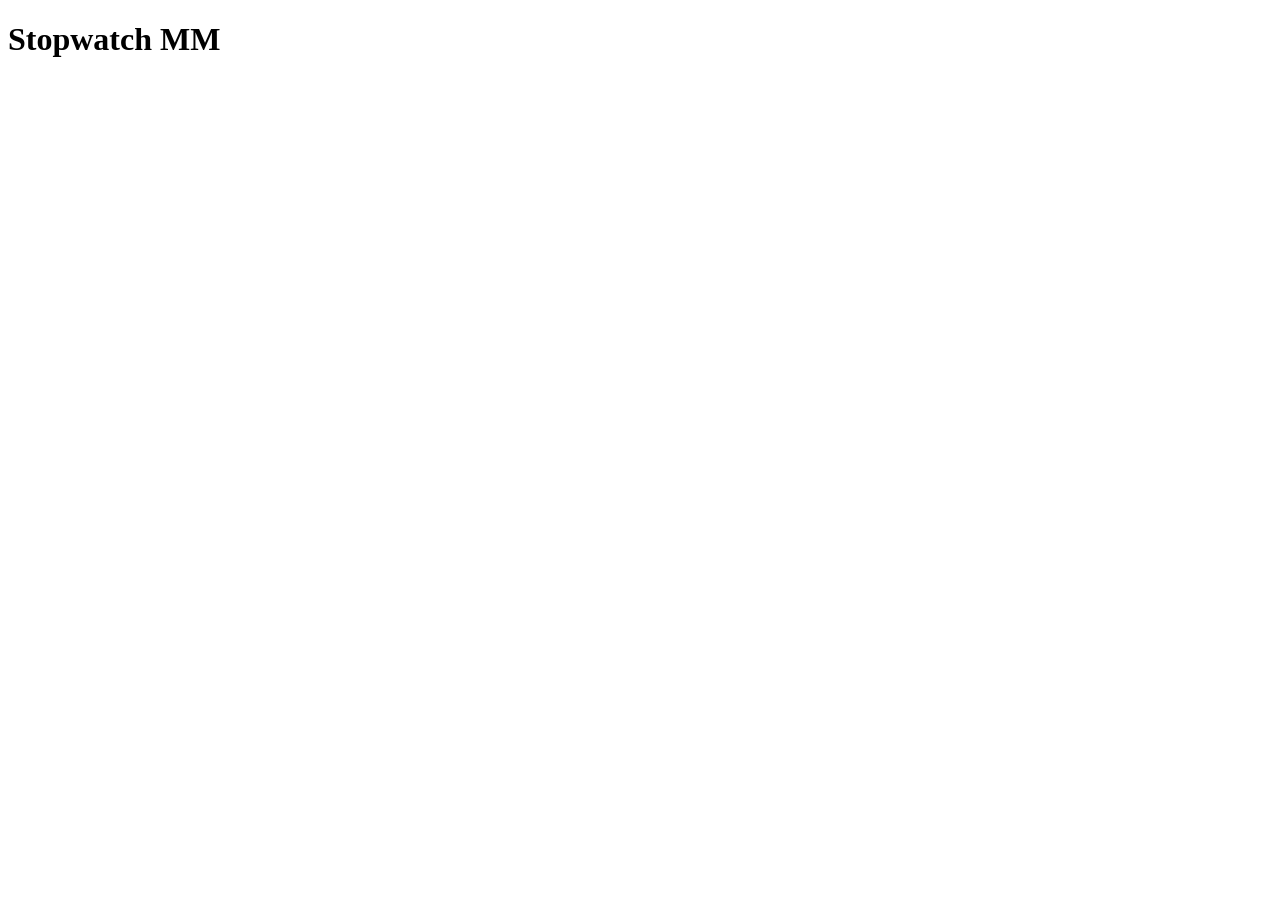
==== index.html @ 698611d9 "test time green + test ticker red" ====
<!DOCTYPE html>
<html>
<head lang="en">
    <meta charset="UTF-8">
    <title>Tienda</title>
    <link rel="stylesheet" href="http://angularjs.org/css/bootstrap.min.css"/>
    <style>
        html img{ width: 200px; height: 150px; }
    </style>
    <script type="text/javascript" src="lib/angular/angular.min.js"></script>
    <script type="text/javascript" src="lib/angular/angular-route.min.js"></script>
    <script type="text/javascript" src="src/app.js"></script>
</head>
<body data-ng-app="MiCarrito">
<div>
    <div class="well container-fluid">
        <h1>Stopwatch MM</h1>
        <div ng-view=""></div>
    </div>
</div>
</body>
</html>
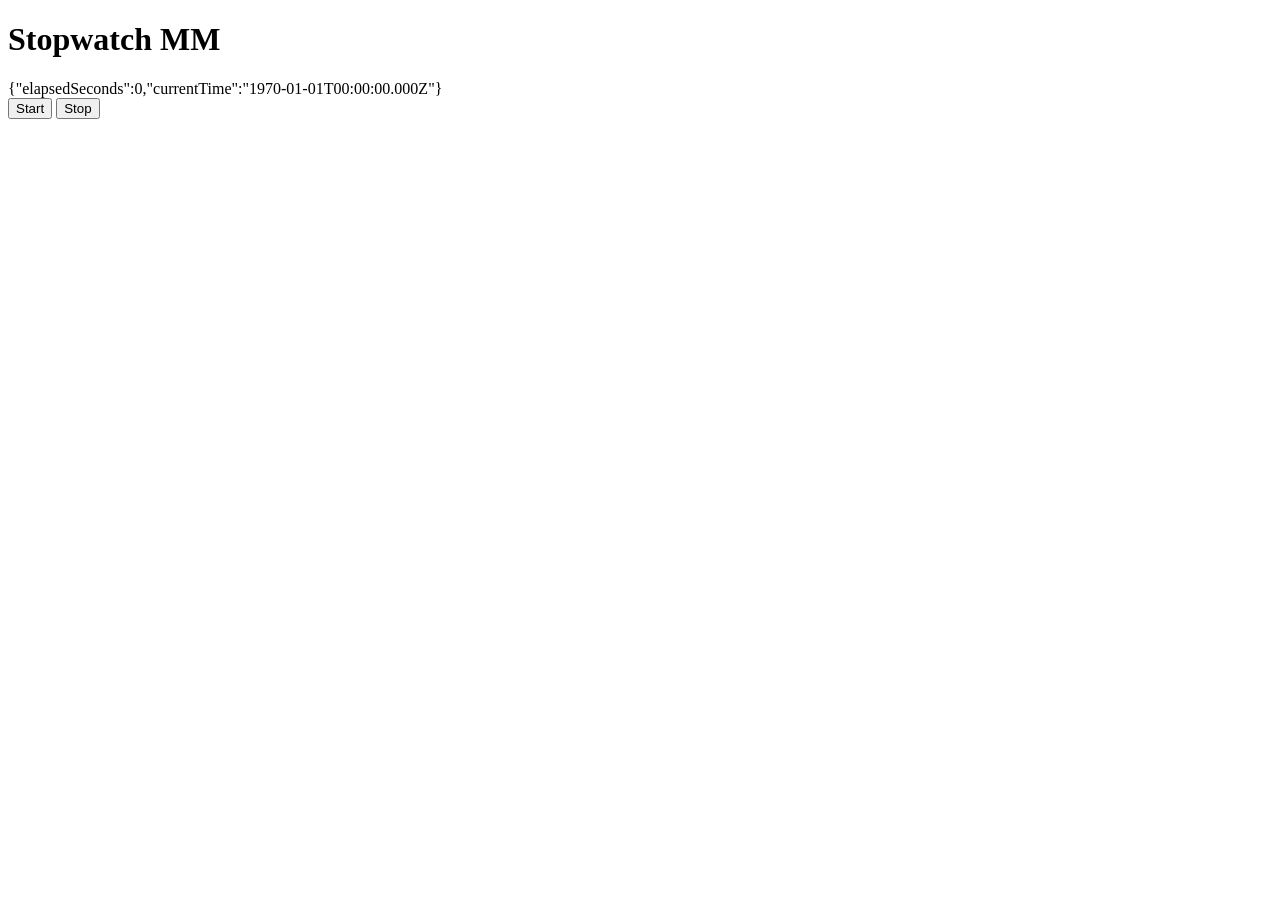
==== commit 27d3e502: "tes view" ====
--- a/index.html
+++ b/index.html
@@ -11,11 +11,12 @@
     <script type="text/javascript" src="lib/angular/angular-route.min.js"></script>
     <script type="text/javascript" src="src/app.js"></script>
 </head>
-<body data-ng-app="MiCarrito">
+<body data-ng-app="StopwatchMM">
 <div>
     <div class="well container-fluid">
         <h1>Stopwatch MM</h1>
-        <div ng-view=""></div>
+        <div ng-view="">
+        </div>
     </div>
 </div>
 </body>
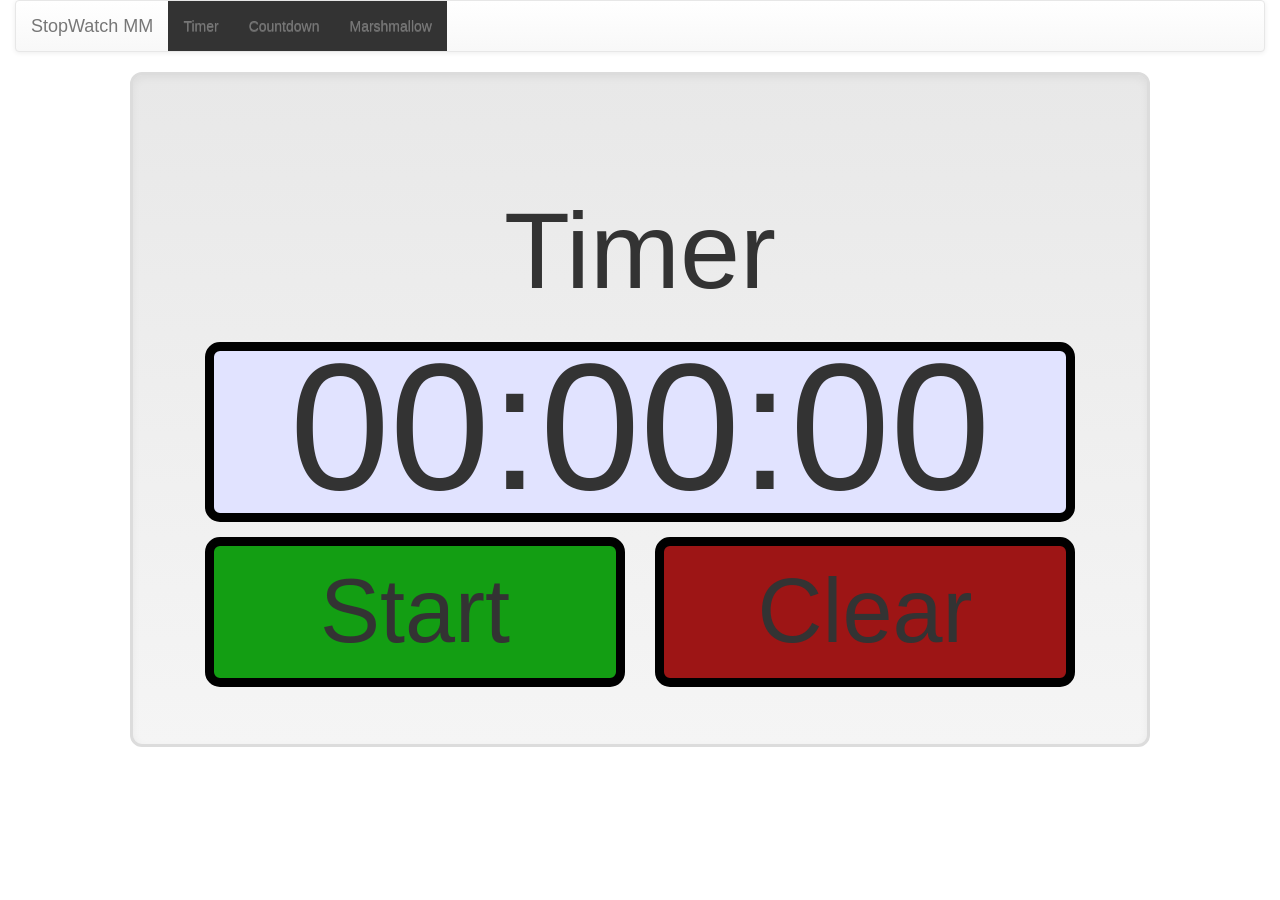
==== commit f16e3064: "New Layout" ====
--- a/index.html
+++ b/index.html
@@ -3,19 +3,21 @@
 <head lang="en">
     <meta charset="UTF-8">
     <title>Tienda</title>
-    <link rel="stylesheet" href="http://angularjs.org/css/bootstrap.min.css"/>
+    <link rel="stylesheet" href="lib/bootstrap.min.css"/>
+    <link rel="stylesheet" href="lib/bootstrap-theme.min.css"/>
     <style>
         html img{ width: 200px; height: 150px; }
     </style>
     <script type="text/javascript" src="lib/angular/angular.min.js"></script>
     <script type="text/javascript" src="lib/angular/angular-route.min.js"></script>
     <script type="text/javascript" src="src/app.js"></script>
+    <link rel="stylesheet" href="src/app.css">
 </head>
 <body data-ng-app="StopwatchMM">
 <div>
-    <div class="well container-fluid">
-        <h1>Stopwatch MM</h1>
-        <div ng-view="">
+    <div class="container-fluid">
+        <sw-navbar></sw-navbar>
+        <div ng-view="" class="text-center">
         </div>
     </div>
 </div>
--- a/src/app.css
+++ b/src/app.css
@@ -0,0 +1,84 @@
+.stopwatch {
+    width: 340px;
+    transform-origin: 50% 0;
+    display: inline-block;
+}
+.stopwatch .col-xs-6, .stopwatch .col-xs-12 {
+    padding: 0 5px;
+}
+.timer {
+    background-color: #E1E3FF;
+    border: 3px solid black;
+    border-radius: 5px;
+    font-size: 60px;
+    padding: 5px 25px;
+    display: inline-block;
+    height: 60px;
+    line-height: 70%;
+}
+
+.button {
+    border-radius: 5px;
+    border: 3px solid black;
+    font-size: 30px;
+    width: 140px;
+    margin-top: 5px;
+}
+
+.start-button {
+    background-color: #139E13;
+}
+
+.stop-button {
+    background-color: #1760B7;
+}
+
+.clear-button {
+    background-color: #9D1515;
+}
+
+audio {
+    height: 70px;
+}
+#playlist,audio{
+    background:#666;
+    width:320px;
+    padding:20px;
+}
+.active a{
+    color:#5DB0E6;
+    text-decoration:none;
+}
+li a{
+    color:#eeeedd;
+    background:#333;
+    padding:5px;
+    display:block;
+}
+li a:hover{
+    text-decoration:none;
+}
+
+@media only screen and (min-width: 480px) {
+    .big .stopwatch {
+        transform: scale(1);
+    }
+}
+
+@media only screen and (min-width: 770px) {
+    .big .stopwatch {
+        transform: scale(1.5);
+    }
+}
+
+@media only screen and (min-width: 992px) {
+    .big .stopwatch {
+        transform: scale(2.5);
+    }
+}
+
+@media only screen and (min-width: 992px) {
+    .big .stopwatch {
+        transform: scale(3);
+    }
+}
